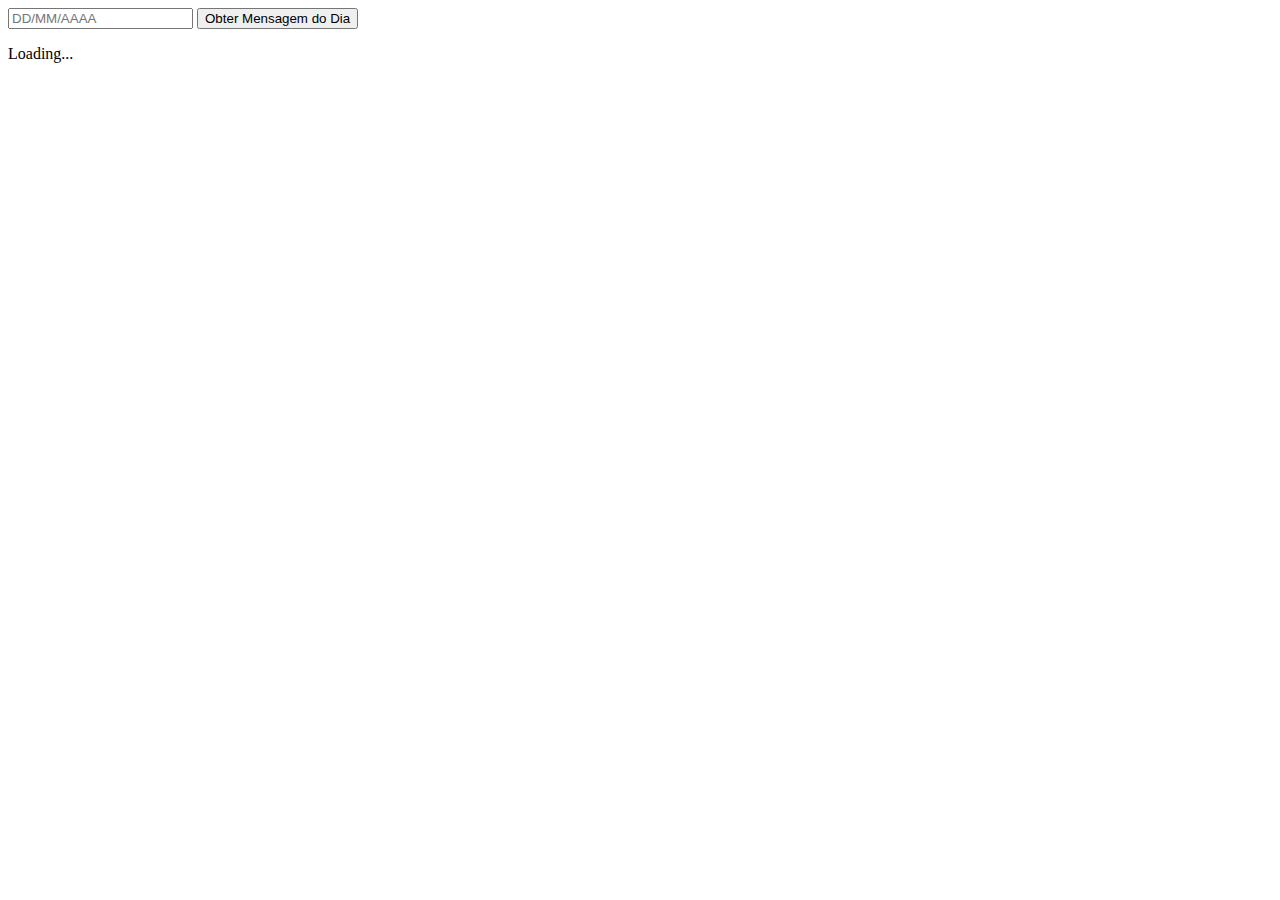
==== Q2/templates/index.html @ bc6782d1 "flask" ====
<!DOCTYPE html>
<html lang="en">

<head>
    <meta charset="UTF-8">
    <meta name="viewport" content="width=device-width, initial-scale=1.0">
    <title>Mensagem do Dia</title>
    <link rel="stylesheet" type="text/css" href="{{ url_for('static', filename='css/style.css') }}">
</head>

<body>
    <div class="background">
        <div class="container">
            <input type="text" id="birthdate-input" placeholder="DD/MM/AAAA">
            <button onclick="fetchMessageOfTheDay()">Obter Mensagem do Dia</button>
            <div id="message-container" class="message-container" style="display: none;">
                <h1 class="title white-text">Mensagem do Dia</h1>
                <p class="label white-text">Data de Nascimento:</p>
                <p id="birthdate" class="data white-text"></p>
                <p class="label white-text">Signo:</p>
                <p id="sign" class="data white-text"></p>
                <p class="label white-text">Mensagem:</p>
                <p id="message" class="message white-text"></p>
            </div>
            <p id="loading" class="white-text">Loading...</p>
        </div>
    </div>
    <script>
        const displayMessageOfTheDay = (data) => {
            document.getElementById('birthdate').textContent = data['data-de-nascimento'];
            document.getElementById('sign').textContent = data['signo'];
            document.getElementById('message').textContent = data['mensagem'];

            document.getElementById('loading').style.display = 'none';
            document.getElementById('message-container').style.display = 'block';
        };

        const fetchMessageOfTheDay = async () => {
            const userBirthDate = document.getElementById('birthdate-input').value;
            const apiUrl = `http://localhost:5000/api/mensagem-do-dia?data_nascimento=${userBirthDate}`;

            try {
                const response = await fetch(apiUrl);
                const data = await response.json();
                displayMessageOfTheDay(data);
            } catch (error) {
                console.error('Error fetching message of the day:', error);
            }
        };

    </script>
</body>

</html>
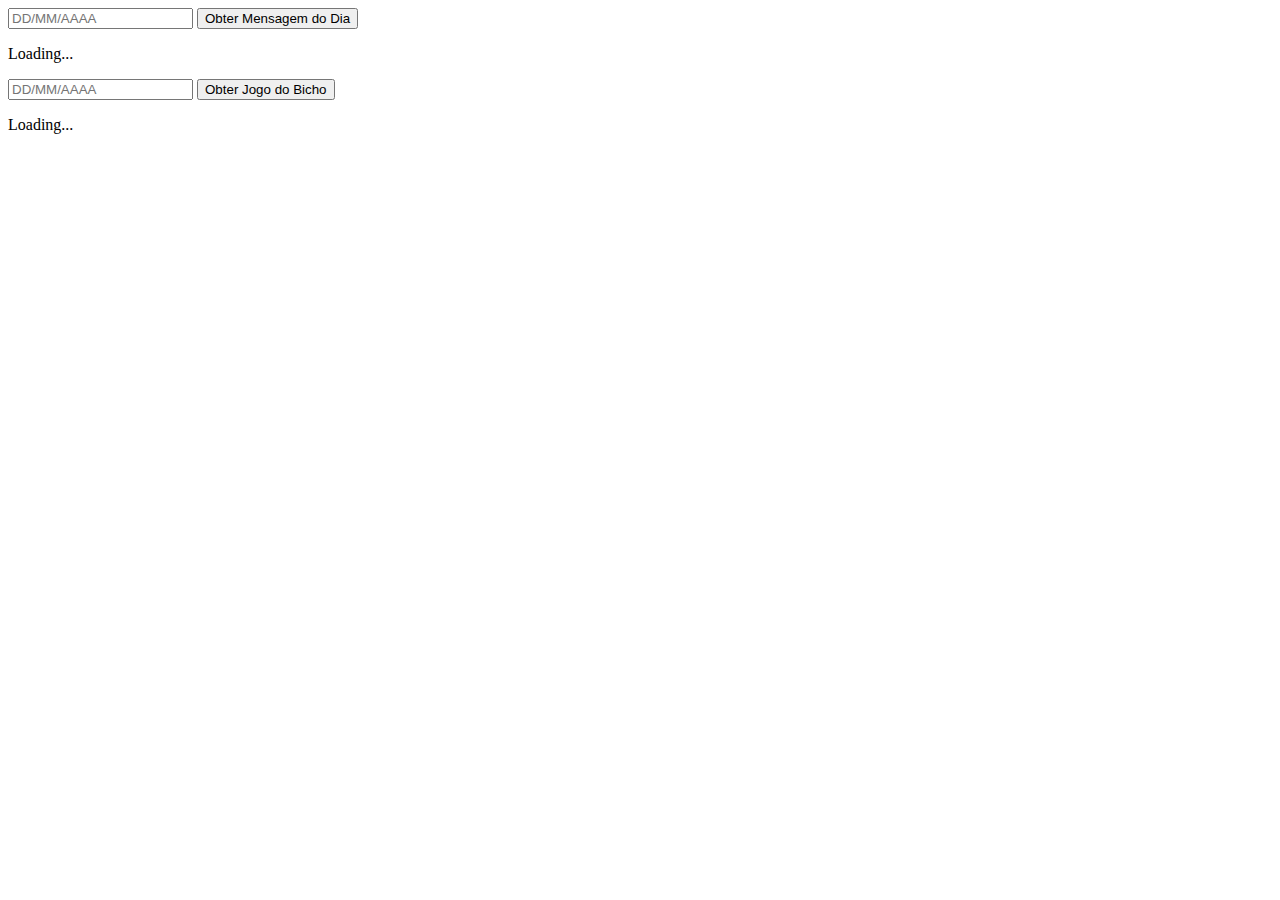
==== commit 7bed481d: "q2" ====
--- a/Q2/templates/index.html
+++ b/Q2/templates/index.html
@@ -24,6 +24,18 @@
             </div>
             <p id="loading" class="white-text">Loading...</p>
         </div>
+
+        <div class="container">
+            <input type="text" id="birthdate-input2" placeholder="DD/MM/AAAA">
+            <button onclick="jogoDoBicho()">Obter Jogo do Bicho</button>
+            <div id="message-container2" class="message-container2" style="display: none;">
+                <h1 class="title white-text">Jogo do Bico</h1>
+                <p class="label white-text">Bicho:</p>
+                <p id="bicho" class="data white-text"></p>
+            </div>
+            <p id="loading2" class="white-text">Loading...</p>
+
+        </div>
     </div>
     <script>
         const displayMessageOfTheDay = (data) => {
@@ -34,6 +46,10 @@
             document.getElementById('loading').style.display = 'none';
             document.getElementById('message-container').style.display = 'block';
         };
+
+        const displayBicho = (data) => {
+            document.getElementById('bicho').textContent = data['bicho'];
+        }
 
         const fetchMessageOfTheDay = async () => {
             const userBirthDate = document.getElementById('birthdate-input').value;
@@ -48,6 +64,23 @@
             }
         };
 
+        const jogoDoBicho = async () => {
+            const userBirthDate = document.getElementById('birthdate-input2').value;
+
+            const apiUrl = `http://localhost:5000/api/bicho-da-sorte?data_nascimento=${userBirthDate}`;
+
+            document.getElementById('loading2').style.display = 'none';
+            document.getElementById('message-container2').style.display = 'block';
+
+            try {
+                const response = await fetch(apiUrl);
+                const data = await response.json();
+                displayBicho(data);
+            } catch (error) {
+                console.error('Error fetching message of the day:', error);
+            }
+        }
+
     </script>
 </body>
 
